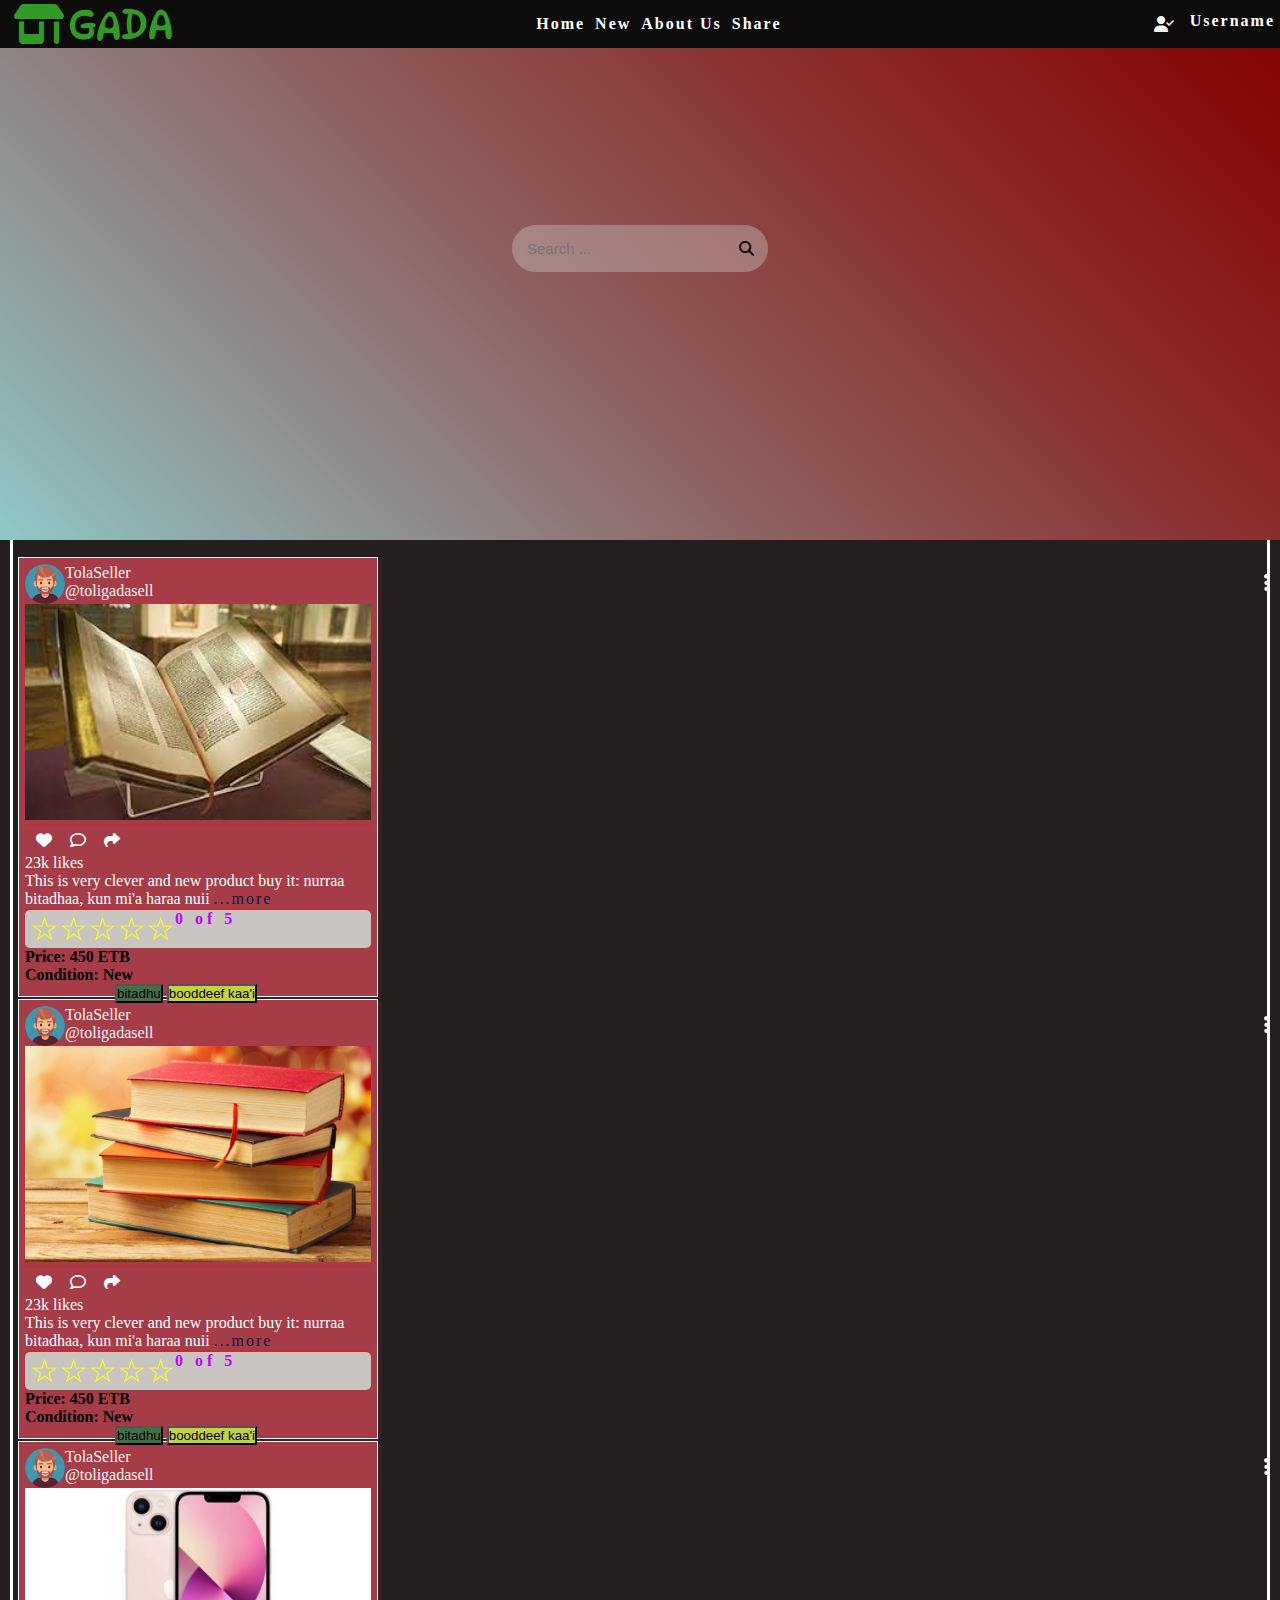
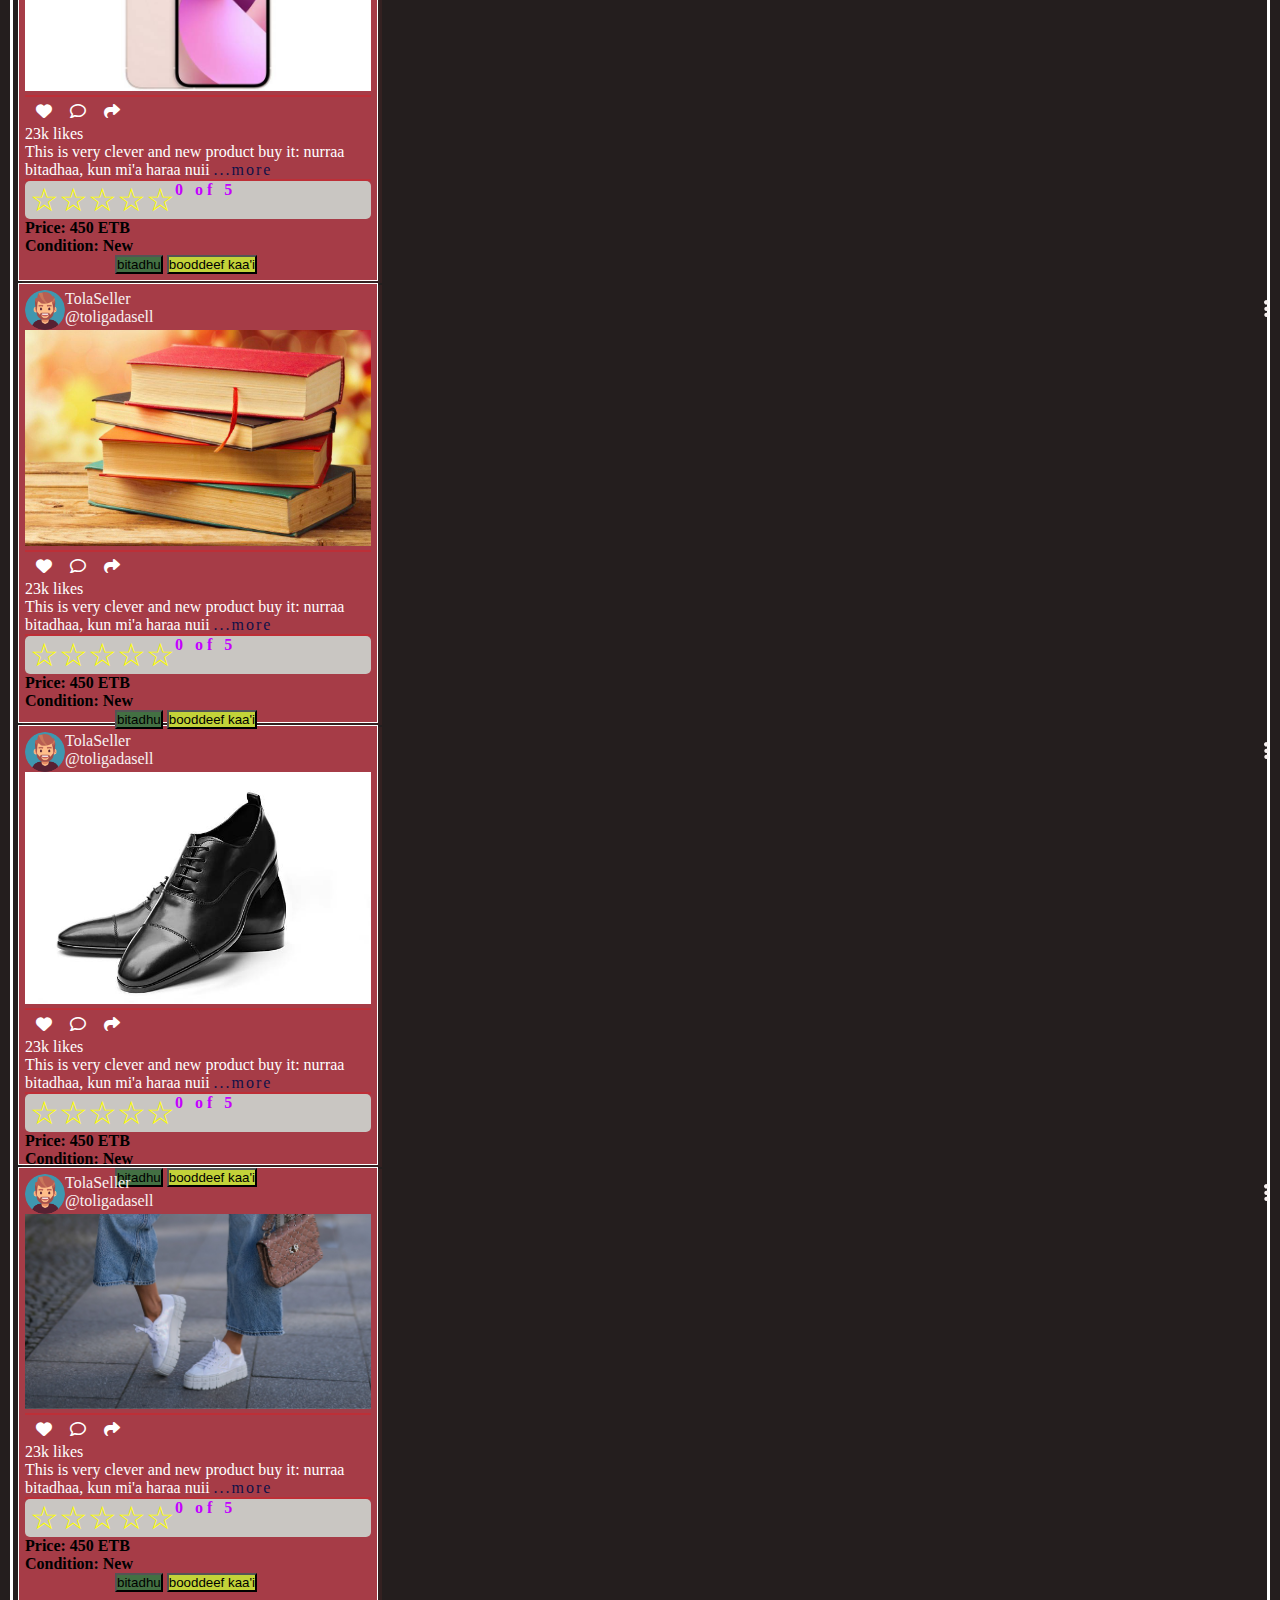
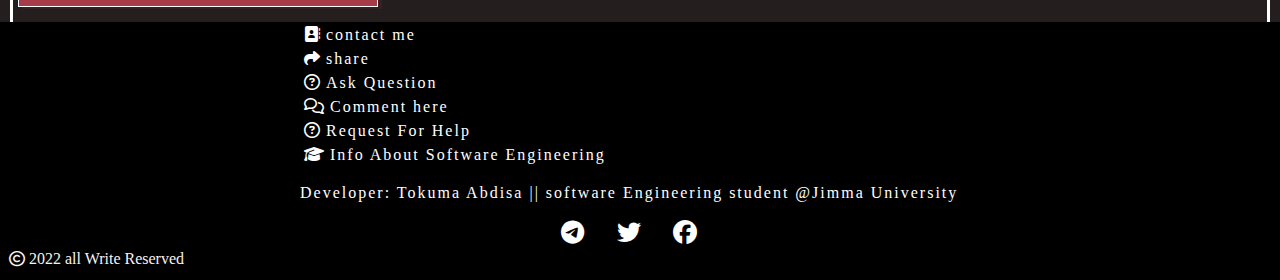
==== HomePage.html @ 73ef6624 "gada" ====
<!DOCTYPE html>
<html lang="en">

<head>
    <meta charset="UTF-8">
    <meta http-equiv="X-UA-Compatible" content="IE=edge">
    <meta name="viewport" content="width=device-width, initial-scale=1.0">
    <title>Document</title>
    <link rel="stylesheet" href="https://cdnjs.cloudflare.com/ajax/libs/font-awesome/6.1.1/css/all.min.css" />
    <link rel="stylesheet" href="sytlesheet.css" />
</head>

<body>
    <header>
        <div class="constantPageHeader"></div>
    </header>
    <div class="pages">
        <div class="Categories">
            <div class="categoryBg">
                <div class="userPofile dispflex">
                    <img class="pofileImg" src="user.png" alt="Suuraa Mi'a Gurguurtaaf dhiyaatee">
                    <p>TolaSeller <br> @toligadasell</p>
                    <div class="menudot">
                        <i class="fa-solid fa-ellipsis-vertical"></i>
                    </div>
                </div>

                <img class="productImg" src="index.jpg" alt="Suuraa Mi'a Gurguurtaaf dhiyaatee">
                <div class="SocialMediaButton">
                    <ul class="list-none" style="display: flex;">
                        <li><i class="fa-solid fa-heart"></i> <br></li>
                        <li><i class="fa-regular fa-comment"></i> </li>
                        <li><i class="fa-solid fa-share"></i></li>
                    </ul>
                    <p style="color: white; text-decoration: none;">
                        23k likes <br>
                        This is very clever and new product buy it:
                        nurraa bitadhaa, kun mi'a haraa nuii <a style="color: rgb(17, 17, 71);" href="#">...more</a>
                    </p>
                </div>

                <div class="SocailRating dispflex">
                    <button class="star">&#9734;</button>
                    <button class="star">&#9734;</button>
                    <button class="star">&#9734;</button>
                    <button class="star">&#9734;</button>
                    <button class="star">&#9734;</button>
                    <p class="starValue">0 of 5</p>
                </div>
                <div class="price"> Price: 450 ETB
                    <p>Condition: New</p>
                </div>
                <div class="buying"> 
                    <button style="background-color:rgb(67, 112, 67);" >bitadhu</button>
                    <button style="background-color:rgb(195, 211, 57);" >booddeef kaa'i</button>
                </div>
            </div>

            <div class="categoryBg">
                <div class="userPofile dispflex">
                    <img class="pofileImg" src="user.png" alt="Suuraa Mi'a Gurguurtaaf dhiyaatee">
                    <p>TolaSeller <br> @toligadasell</p>
                    <div class="menudot">
                        <i class="fa-solid fa-ellipsis-vertical"></i>
                    </div>
                </div>

                <img class="productImg" src="img2.jpeg" alt="Suuraa Mi'a Gurguurtaaf dhiyaatee">
                     <div class="SocialMediaButton">
                    <ul class="list-none" style="display: flex;">
                        <li><i class="fa-solid fa-heart"></i> <br></li>
                        <li><i class="fa-regular fa-comment"></i> </li>
                        <li><i class="fa-solid fa-share"></i></li>
                    </ul>
                    <p style="color: white; text-decoration: none;">
                        23k likes <br>
                        This is very clever and new product buy it:
                        nurraa bitadhaa, kun mi'a haraa nuii <a style="color: rgb(17, 17, 71);" href="#">...more</a>
                    </p>
                </div>

                <div class="SocailRating dispflex">
                    <button class="star">&#9734;</button>
                    <button class="star">&#9734;</button>
                    <button class="star">&#9734;</button>
                    <button class="star">&#9734;</button>
                    <button class="star">&#9734;</button>
                    <p class="starValue">0 of 5</p>
                </div>
                <div class="price"> Price: 450 ETB
                    <p>Condition: New</p>
                </div>
                <div class="buying"> 
                    <button style="background-color:rgb(67, 112, 67);" >bitadhu</button>
                    <button style="background-color:rgb(195, 211, 57);" >booddeef kaa'i</button>
                </div>
            </div>
            <div class="categoryBg">
                <div class="userPofile dispflex">
                    <img class="pofileImg" src="user.png" alt="Suuraa Mi'a Gurguurtaaf dhiyaatee">
                    <p>TolaSeller <br> @toligadasell</p>
                    <div class="menudot">
                        <i class="fa-solid fa-ellipsis-vertical"></i>
                    </div>
                </div>

                <img class="productImg" src="phone.jpg" alt="Suuraa Mi'a Gurguurtaaf dhiyaatee">
                        <div class="SocialMediaButton">
                    <ul class="list-none" style="display: flex;">
                        <li><i class="fa-solid fa-heart"></i> <br></li>
                        <li><i class="fa-regular fa-comment"></i> </li>
                        <li><i class="fa-solid fa-share"></i></li>
                    </ul>
                    <p style="color: white; text-decoration: none;">
                        23k likes <br>
                        This is very clever and new product buy it:
                        nurraa bitadhaa, kun mi'a haraa nuii <a style="color: rgb(17, 17, 71);" href="#">...more</a>
                    </p>
                </div>

                <div class="SocailRating dispflex">
                    <button class="star">&#9734;</button>
                    <button class="star">&#9734;</button>
                    <button class="star">&#9734;</button>
                    <button class="star">&#9734;</button>
                    <button class="star">&#9734;</button>
                    <p class="starValue">0 of 5</p>
                </div>
                <div class="price"> Price: 450 ETB
                    <p>Condition: New</p>
                </div>
                <div class="buying"> 
                    <button style="background-color:rgb(67, 112, 67);" >bitadhu</button>
                    <button style="background-color:rgb(195, 211, 57);" >booddeef kaa'i</button>
                </div>
            </div>
            <div class="categoryBg">
                <div class="userPofile dispflex">
                    <img class="pofileImg" src="user.png" alt="Suuraa Mi'a Gurguurtaaf dhiyaatee">
                    <p>TolaSeller <br> @toligadasell</p>
                    <div class="menudot">
                        <i class="fa-solid fa-ellipsis-vertical"></i>
                    </div>
                </div>

                <img class="productImg" src="img2.jpeg" alt="Suuraa Mi'a Gurguurtaaf dhiyaatee">
                     <div class="SocialMediaButton">
                    <ul class="list-none" style="display: flex;">
                        <li><i class="fa-solid fa-heart"></i> <br></li>
                        <li><i class="fa-regular fa-comment"></i> </li>
                        <li><i class="fa-solid fa-share"></i></li>
                    </ul>
                    <p style="color: white; text-decoration: none;">
                        23k likes <br>
                        This is very clever and new product buy it:
                        nurraa bitadhaa, kun mi'a haraa nuii <a style="color: rgb(17, 17, 71);" href="#">...more</a>
                    </p>
                </div>

                <div class="SocailRating dispflex">
                    <button class="star">&#9734;</button>
                    <button class="star">&#9734;</button>
                    <button class="star">&#9734;</button>
                    <button class="star">&#9734;</button>
                    <button class="star">&#9734;</button>
                    <p class="starValue">0 of 5</p>
                </div>
                <div class="price"> Price: 450 ETB
                    <p>Condition: New</p>
                </div>
                <div class="buying"> 
                    <button style="background-color:rgb(67, 112, 67);" >bitadhu</button>
                    <button style="background-color:rgb(195, 211, 57);" >booddeef kaa'i</button>
                </div>
            </div>
            <div class="categoryBg">
                <div class="userPofile dispflex">
                    <img class="pofileImg" src="user.png" alt="Suuraa Mi'a Gurguurtaaf dhiyaatee">
                    <p>TolaSeller <br> @toligadasell</p>
                    <div class="menudot">
                        <i class="fa-solid fa-ellipsis-vertical"></i>
                    </div>
                </div>

                <img class="productImg" src="shoes.jpg" alt="Suuraa Mi'a Gurguurtaaf dhiyaatee">
                      <div class="SocialMediaButton">
                    <ul class="list-none" style="display: flex;">
                        <li><i class="fa-solid fa-heart"></i> <br></li>
                        <li><i class="fa-regular fa-comment"></i> </li>
                        <li><i class="fa-solid fa-share"></i></li>
                    </ul>
                    <p style="color: white; text-decoration: none;">
                        23k likes <br>
                        This is very clever and new product buy it:
                        nurraa bitadhaa, kun mi'a haraa nuii <a style="color: rgb(17, 17, 71);" href="#">...more</a>
                    </p>
                </div>

                <div class="SocailRating dispflex">
                    <button class="star">&#9734;</button>
                    <button class="star">&#9734;</button>
                    <button class="star">&#9734;</button>
                    <button class="star">&#9734;</button>
                    <button class="star">&#9734;</button>
                    <p class="starValue">0 of 5</p>
                </div>
                <div class="price"> Price: 450 ETB
                    <p>Condition: New</p>
                </div>
                <div class="buying"> 
                    <button style="background-color:rgb(67, 112, 67);" >bitadhu</button>
                    <button style="background-color:rgb(195, 211, 57);" >booddeef kaa'i</button>
                </div>
            </div>
            <div class="categoryBg">
                <div class="userPofile dispflex">
                    <img class="pofileImg" src="user.png" alt="Suuraa Mi'a Gurguurtaaf dhiyaatee">
                    <p>TolaSeller <br> @toligadasell</p>
                    <div class="menudot">
                        <i class="fa-solid fa-ellipsis-vertical"></i>
                    </div>
                </div>

                <img class="productImg" src="shoes2.jpg" alt="Suuraa Mi'a Gurguurtaaf dhiyaatee">
                       <div class="SocialMediaButton">
                    <ul class="list-none" style="display: flex;">
                        <li><i class="fa-solid fa-heart"></i> <br></li>
                        <li><i class="fa-regular fa-comment"></i> </li>
                        <li><i class="fa-solid fa-share"></i></li>
                    </ul>
                    <p style="color: white; text-decoration: none;">
                        23k likes <br>
                        This is very clever and new product buy it:
                        nurraa bitadhaa, kun mi'a haraa nuii <a style="color: rgb(17, 17, 71);" href="#">...more</a>
                    </p>
                </div>

                <div class="SocailRating dispflex">
                    <button class="star">&#9734;</button>
                    <button class="star">&#9734;</button>
                    <button class="star">&#9734;</button>
                    <button class="star">&#9734;</button>
                    <button class="star">&#9734;</button>
                    <p class="starValue">0 of 5</p>
                </div>
                <div class="price"> Price: 450 ETB
                    <p>Condition: New</p>
                </div>
                <div class="buying"> 
                    <button style="background-color:rgb(67, 112, 67);" >bitadhu</button>
                    <button style="background-color:rgb(195, 211, 57);" >booddeef kaa'i</button>
                </div>
            </div>
            <!--- <ul>
               
                    <img class="productImg" src="shoes2.jpg" alt="Suuraa Mi'a Gurguurtaaf dhiyaatee">
                    price: 350 ETB
                </li>
                <li>
                    price: 350 ETB
                </li>
                <li>
                   price: 350 ETB
                </li>

            </ul>
        -->
        </div>
    </div>

    <footer>
        <div class="constantPageFooter"></div>
    </footer>
    <!-- SCRIPT BELOW-->
    <script src="eventCounter.js"></script>
    <script src="constantPage.js"></script>
</body>

</html>
---- sytlesheet.css ----
@import url("https://fonts.googleapis.com/css2?family=DynaPuff:wght@400;500;600;700&family=Uchen&display=swap");
* {
  margin: 0;
  padding: 0;
  box-sizing: border-box;
}
body {
  background-color: rgb(36, 30, 30);
  color: rgb(248, 242, 242);
  font-family: "Times New Roman", Times, serif;
}

/* Global styling*/
.list-none, .dispflex
{
display: flex;
list-style: none;
}
.list-none li,
.pd-x5
{
  padding: 0px 5px 0px 5px ;
}
.hidden
{
  display: none;
}
.menudot
{
position: absolute;
font-size: 20px;
cursor: pointer;
right: 2px;
margin: 5px;
}
/*********
||||||||||||||||||||||||||||||||||||||||||||||||
||||||||||||HEADER OF THE PAGES|||||||||||||||||
||||||||||||||||||||||||||||||||||||||||||||||||
*********/


header {
  top: 0;
  left: 0;
  justify-content: center;
  align-items: center;
  background:linear-gradient(45deg, #b2ffff81 ,rgb(133, 1, 1)) ;
  height: 60vh;
  width: 100%;
  
}
.upperpart {
  display: flex;
  justify-content: space-between;
  align-items: center;
  background-color: rgb(14, 11, 11);
  position: fixed;
  width: 100%;
  top: 0;
  left: 0;
}
.menuBar ul,
.loginStatus ul {
  list-style: none;
  display: flex;
  text-transform: capitalize;
}
.menuBar ul li a,
.loginStatus li a {
  text-decoration: none;
  color: #fff;
  font-weight: 800;
  letter-spacing: 2px;
  padding: 5px;
}
.menuBar li :hover {
  letter-spacing: 4px;
  background-color: #09be88;
  border-radius: 5px;
  transition: 0.3s;
}
.logo {
  color: rgb(49, 156, 35);
  margin-left: 10px;
  font-size: 40px;
  font-family: "DynaPuff";
}

/* search bar*/
.searchBar {
  justify-content: center;
  align-items: center;
  max-height: 80vh;
  padding-top: 25vh;
  margin-left: 40%;
  margin-right: 40%;
 
}
.search {
  padding: 10px;
  background-color: rgba(202, 198, 193, 0.4);
  border-radius: 50px;
  display: flex;
  outline: #fff;
  backdrop-filter: blur(4px) saturated(180%);
}
.search input {
  background: transparent;
  border: none;
  width: 100%;
  color: #fff;
  font-size: 15px;
  outline: none;
  padding: 5px;
}

.search button {
  background: transparent;
  border: none;
  font-size: 15px;
}
.search button :hover {
  color: lightblue;
  font-size: larger;
  transform: scale(1);
  transition: 0.3s;
}
/********
||||||||||||||||||||||||||||||||||||||||||||||||
||||||||||||FOOTER OF THE PAGES|||||||||||||||||
||||||||||||||||||||||||||||||||||||||||||||||||
/*********/
.constantPageFooter
{
  bottom: 0;
  left: 0;
}
footer {
  bottom: 0;
  left: 0;
  
  background-color: black;
  justify-content: center;
  text-align: center;
  z-index: 1000;
}
.aboutme ul
{
list-style: none;
text-align: left;
margin-left: 300px;
transform: scale(1);
transition: 0.5s; 
}
.aboutme ul li a
{
  
  transform: scale(1);
transition: 0.5s; 
}

.aboutme ul li :hover{
  transform: scale(1.5) translateY(-5px);
  letter-spacing: 5px;
  color: aqua;
}
.social ul
{
    list-style: none;
    display: flex;
    text-align: center;
    left:105px;
    justify-content: center;
    
}
.social ul li a{
    padding: 5px;
    padding-top: 15px;
    text-align: center;
    display: inline-block;
    margin-right: 20px;
    transform: scale(1.5);
}
.social ul li a :hover
{
  transform: scale(2) translateY(-5px);
  color: aquamarine;
  transition: 0.5s;  
}
a{
    text-decoration: none;
    color:rgb(255, 255, 255);
    letter-spacing: 2px;
}
.copyright
{
  position: relative;
  bottom: 5px;
  text-align: left;
  padding: 5px;
}
i{
  padding: 4px;
}

/**
|||||||||||||||||||||||||||||||||||||||||||||||||||
||||||||||||||| CATEGORIES PAGE |||||||||||||||||||
|||||||||||||||||||||||||||||||||||||||||||||||||||
**/
.pages {
  justify-content: space-between;
  display: flex;
  height: auto;
  z-index: 2000;
  margin: 0px 10px 0px 10px;
  padding: 15px 5px 15px 5px;
  border-left: solid white;
  border-right: solid white;

}

/*categories*/
.categoryBg
{
  background-color: #a63c47 ;
  background-size:auto;
  padding: 6px;
  height: 440px;
  width:  360px;
  margin-top: 2px;
  border-top: none;
  justify-content: space-between;
  border:1px solid white;
  box-shadow: 4px 2px rgba(197, 67, 67, 0.1);
}
.pofileImg
{
  width: 40px;
  height: 40px;
  border-radius: 50%;
}
.productImg
{
  cursor: pointer;
  width: 100%;
  height: auto;
}
.SocialMediaButton
{
  color: black;
  border: 2px solid rgba(241, 21, 21, 0.301);
  border-left: none;
  border-right: none;
}
.SocialMediaButton ul { 
  color: #fff;
  padding: 2px;
}
.SocialMediaButton ul li{
  cursor: pointer;
  user-select: none;
}
.SocailRating
{
  letter-spacing: normal;
  user-select: none;
  padding-left: 5px;
  border-radius: 5px;
  background-color: rgb(201, 198, 194);
}
.SocailRating p{
  font-size: medium;
  letter-spacing: 4px;
  color: rgb(195, 0, 255);
  font-weight: 800;
}
.star
{
  cursor: pointer;
  color: yellow;
  font-size: 2rem;
  background: none;
  border: none;
}
.price
{
  color: black;
  font-weight: 600;
}
.buying 
{
  margin-left: 90px;
}
/*end*/

h1
{
    text-transform: capitalize;
    color: rgb(246, 246, 248);
}
/**
|||||||||||||||||||||||||||||||||||||||||||||||||||
||| DEVICES SCREEN SIZE RESPONSIVINESS BEHAVIOR |||
|||||||||||||||||||||||||||||||||||||||||||||||||||
**/
@media screen and (max-width:800px) 
{
  .menu{
    right: 30px;
  }
  .menu ul li a{
    padding:10px ;
   
  }
  
}
@media screen and (max-width:600px) 
{
  
  header {
    width: 100%;
  }
  .upperpart
  {
    height: 50px;
  }
  .logo{
    font-size: 30px;
  
  }
  .loginStatus ul
  {
    display: block;
    text-align: right;
  }
  .menuBar {
    position: absolute;
    margin-top: 35px;
    display: block;
  }
  .searchBar {
    margin-left: 10px;
    margin-right: 10px;
  }
  .pages
  {
    display: block;
    margin: 0;
    padding: 5px 3px 1px 3px;
  }
  .categoryBg
  {
    width: 100%;
    padding-left: 0;
    padding: 0;
  }
  .aboutme ul
  {
    text-align: center;
    margin-left: 0;
  }
}
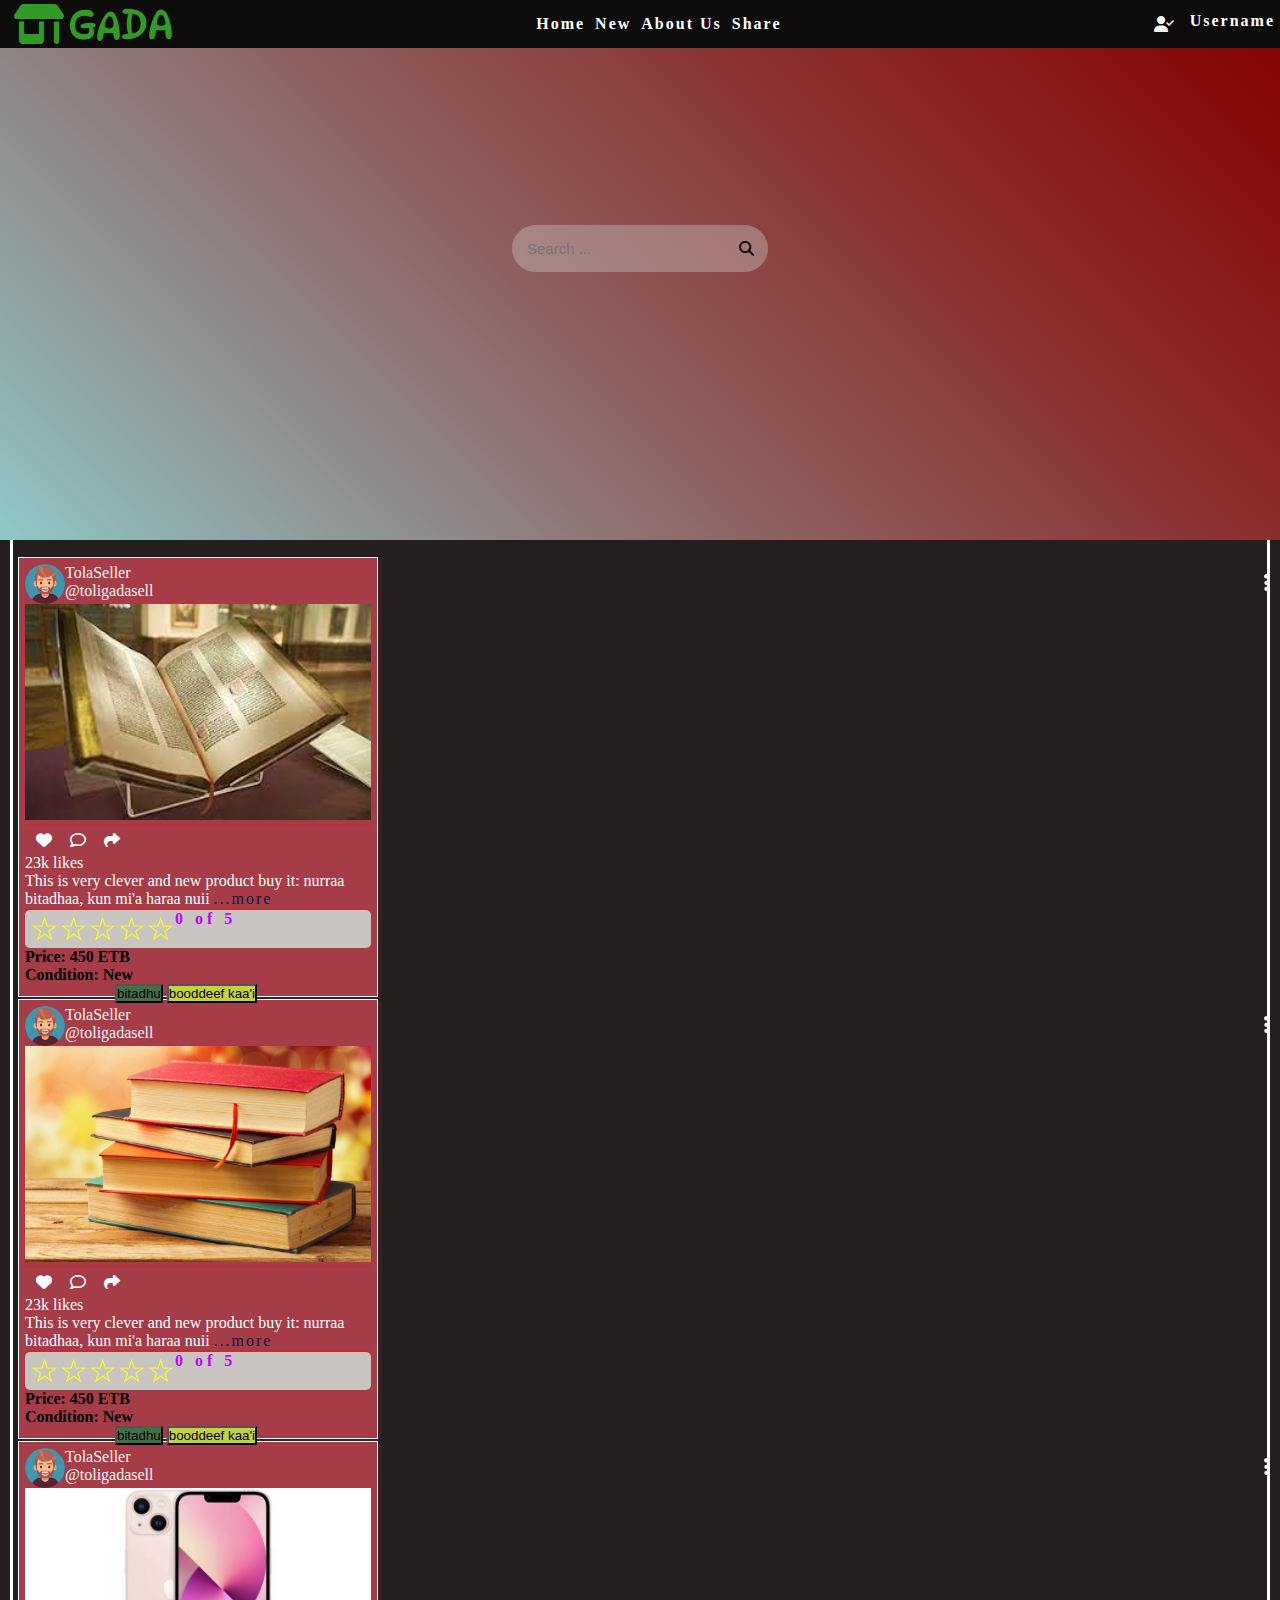
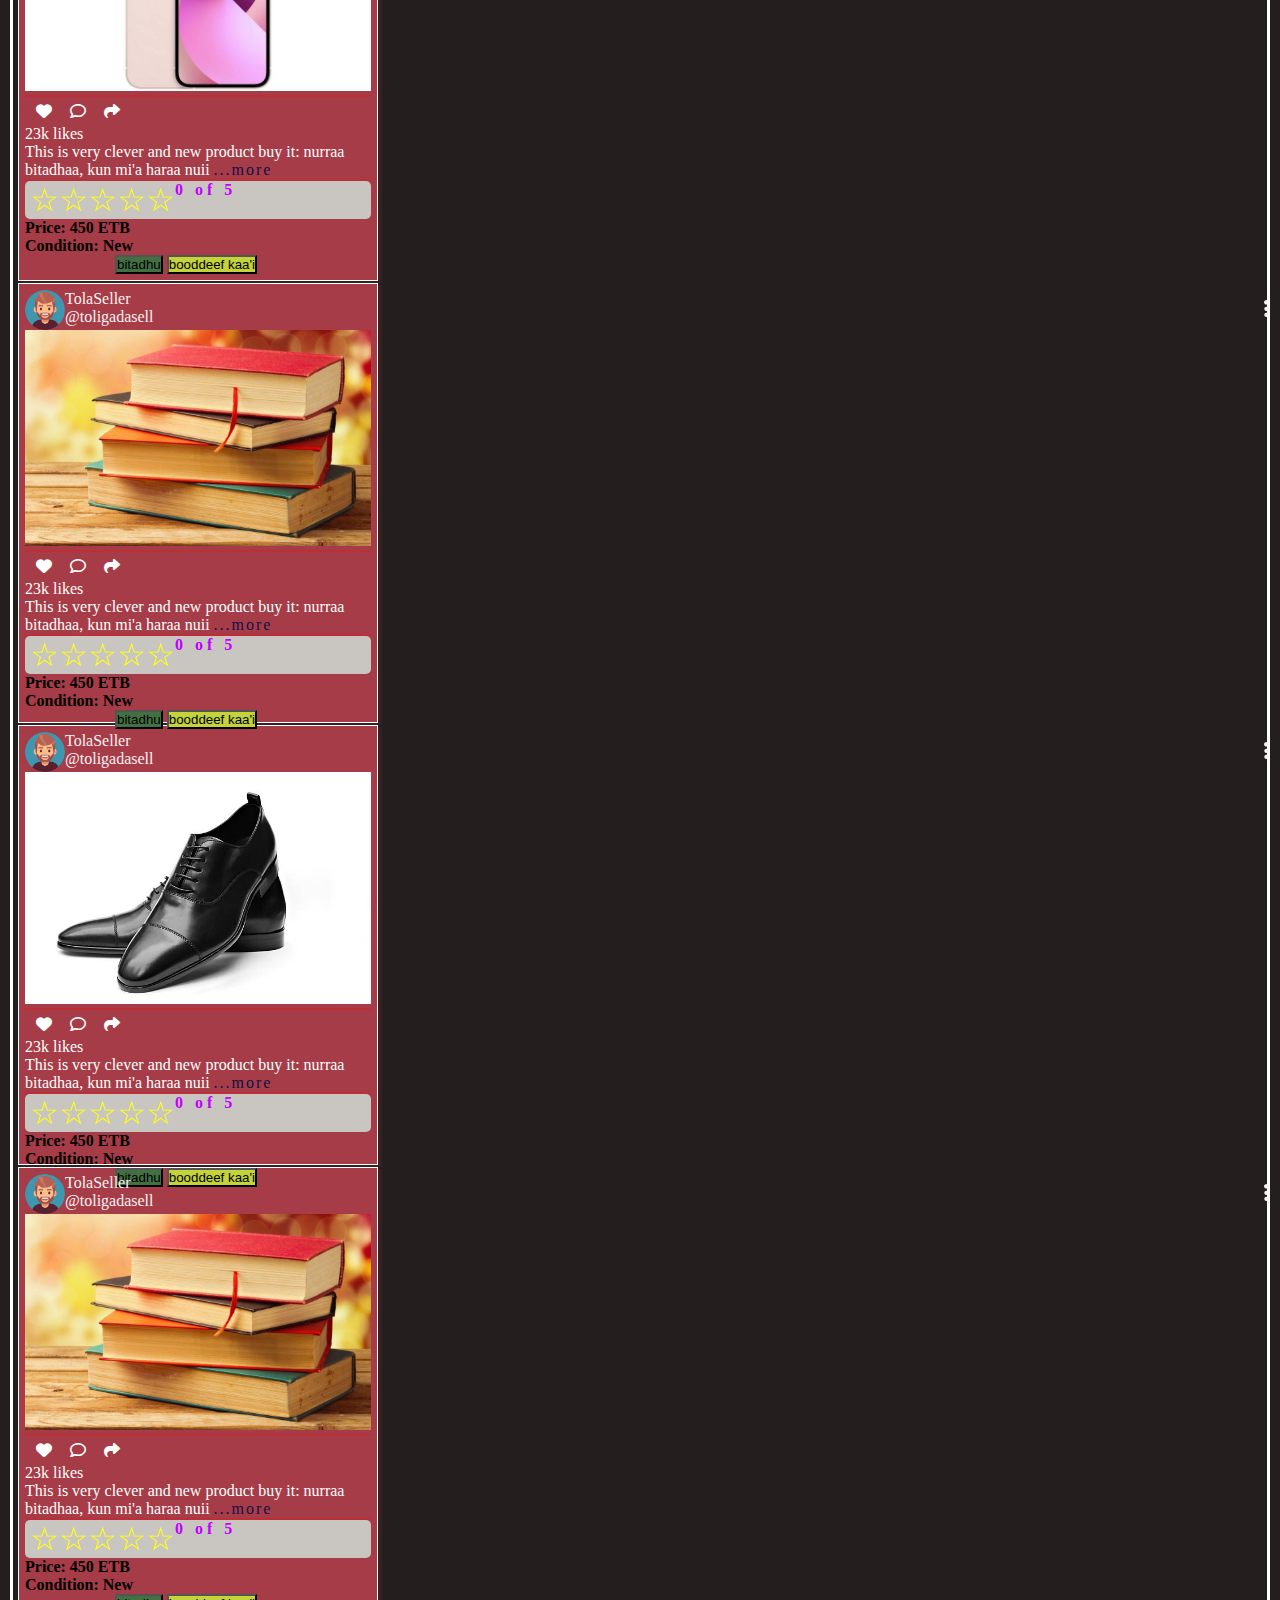
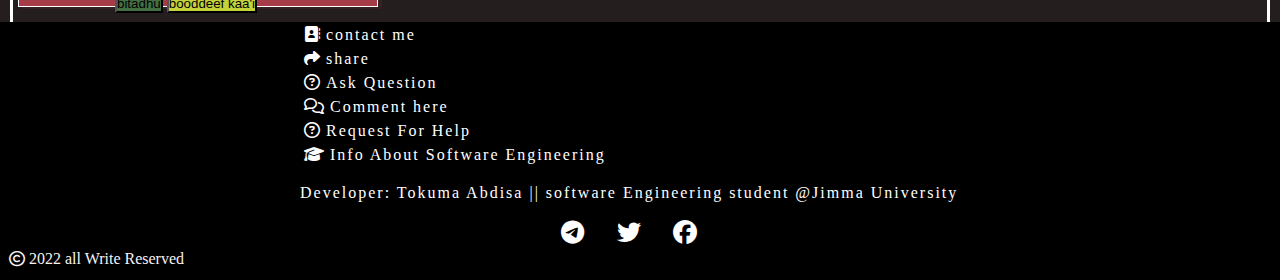
==== commit 7a264c99: "gada" ====
--- a/HomePage.html
+++ b/HomePage.html
@@ -18,14 +18,14 @@
         <div class="Categories">
             <div class="categoryBg">
                 <div class="userPofile dispflex">
-                    <img class="pofileImg" src="user.png" alt="Suuraa Mi'a Gurguurtaaf dhiyaatee">
-                    <p>TolaSeller <br> @toligadasell</p>
-                    <div class="menudot">
-                        <i class="fa-solid fa-ellipsis-vertical"></i>
-                    </div>
-                </div>
-
-                <img class="productImg" src="index.jpg" alt="Suuraa Mi'a Gurguurtaaf dhiyaatee">
+                    <img class="pofileImg" src="asset/user.png" alt="Suuraa Mi'a Gurguurtaaf dhiyaatee">
+                    <p>TolaSeller <br> @toligadasell</p>
+                    <div class="menudot">
+                        <i class="fa-solid fa-ellipsis-vertical"></i>
+                    </div>
+                </div>
+
+                <img class="productImg" src="asset/index.jpg" alt="Suuraa Mi'a Gurguurtaaf dhiyaatee">
                 <div class="SocialMediaButton">
                     <ul class="list-none" style="display: flex;">
                         <li><i class="fa-solid fa-heart"></i> <br></li>
@@ -58,14 +58,14 @@
 
             <div class="categoryBg">
                 <div class="userPofile dispflex">
-                    <img class="pofileImg" src="user.png" alt="Suuraa Mi'a Gurguurtaaf dhiyaatee">
-                    <p>TolaSeller <br> @toligadasell</p>
-                    <div class="menudot">
-                        <i class="fa-solid fa-ellipsis-vertical"></i>
-                    </div>
-                </div>
-
-                <img class="productImg" src="img2.jpeg" alt="Suuraa Mi'a Gurguurtaaf dhiyaatee">
+                    <img class="pofileImg" src="asset/user.png" alt="Suuraa Mi'a Gurguurtaaf dhiyaatee">
+                    <p>TolaSeller <br> @toligadasell</p>
+                    <div class="menudot">
+                        <i class="fa-solid fa-ellipsis-vertical"></i>
+                    </div>
+                </div>
+
+                <img class="productImg" src="asset/img2.jpeg" alt="Suuraa Mi'a Gurguurtaaf dhiyaatee">
                      <div class="SocialMediaButton">
                     <ul class="list-none" style="display: flex;">
                         <li><i class="fa-solid fa-heart"></i> <br></li>
@@ -97,14 +97,14 @@
             </div>
             <div class="categoryBg">
                 <div class="userPofile dispflex">
-                    <img class="pofileImg" src="user.png" alt="Suuraa Mi'a Gurguurtaaf dhiyaatee">
-                    <p>TolaSeller <br> @toligadasell</p>
-                    <div class="menudot">
-                        <i class="fa-solid fa-ellipsis-vertical"></i>
-                    </div>
-                </div>
-
-                <img class="productImg" src="phone.jpg" alt="Suuraa Mi'a Gurguurtaaf dhiyaatee">
+                    <img class="pofileImg" src="asset/user.png" alt="Suuraa Mi'a Gurguurtaaf dhiyaatee">
+                    <p>TolaSeller <br> @toligadasell</p>
+                    <div class="menudot">
+                        <i class="fa-solid fa-ellipsis-vertical"></i>
+                    </div>
+                </div>
+
+                <img class="productImg" src="asset/phone.jpg" alt="Suuraa Mi'a Gurguurtaaf dhiyaatee">
                         <div class="SocialMediaButton">
                     <ul class="list-none" style="display: flex;">
                         <li><i class="fa-solid fa-heart"></i> <br></li>
@@ -136,14 +136,14 @@
             </div>
             <div class="categoryBg">
                 <div class="userPofile dispflex">
-                    <img class="pofileImg" src="user.png" alt="Suuraa Mi'a Gurguurtaaf dhiyaatee">
-                    <p>TolaSeller <br> @toligadasell</p>
-                    <div class="menudot">
-                        <i class="fa-solid fa-ellipsis-vertical"></i>
-                    </div>
-                </div>
-
-                <img class="productImg" src="img2.jpeg" alt="Suuraa Mi'a Gurguurtaaf dhiyaatee">
+                    <img class="pofileImg" src="asset/user.png" alt="Suuraa Mi'a Gurguurtaaf dhiyaatee">
+                    <p>TolaSeller <br> @toligadasell</p>
+                    <div class="menudot">
+                        <i class="fa-solid fa-ellipsis-vertical"></i>
+                    </div>
+                </div>
+
+                <img class="productImg" src="asset/img2.jpeg" alt="Suuraa Mi'a Gurguurtaaf dhiyaatee">
                      <div class="SocialMediaButton">
                     <ul class="list-none" style="display: flex;">
                         <li><i class="fa-solid fa-heart"></i> <br></li>
@@ -175,14 +175,14 @@
             </div>
             <div class="categoryBg">
                 <div class="userPofile dispflex">
-                    <img class="pofileImg" src="user.png" alt="Suuraa Mi'a Gurguurtaaf dhiyaatee">
-                    <p>TolaSeller <br> @toligadasell</p>
-                    <div class="menudot">
-                        <i class="fa-solid fa-ellipsis-vertical"></i>
-                    </div>
-                </div>
-
-                <img class="productImg" src="shoes.jpg" alt="Suuraa Mi'a Gurguurtaaf dhiyaatee">
+                    <img class="pofileImg" src="asset/user.png" alt="Suuraa Mi'a Gurguurtaaf dhiyaatee">
+                    <p>TolaSeller <br> @toligadasell</p>
+                    <div class="menudot">
+                        <i class="fa-solid fa-ellipsis-vertical"></i>
+                    </div>
+                </div>
+
+                <img class="productImg" src="asset/shoes.jpg" alt="Suuraa Mi'a Gurguurtaaf dhiyaatee">
                       <div class="SocialMediaButton">
                     <ul class="list-none" style="display: flex;">
                         <li><i class="fa-solid fa-heart"></i> <br></li>
@@ -214,14 +214,14 @@
             </div>
             <div class="categoryBg">
                 <div class="userPofile dispflex">
-                    <img class="pofileImg" src="user.png" alt="Suuraa Mi'a Gurguurtaaf dhiyaatee">
-                    <p>TolaSeller <br> @toligadasell</p>
-                    <div class="menudot">
-                        <i class="fa-solid fa-ellipsis-vertical"></i>
-                    </div>
-                </div>
-
-                <img class="productImg" src="shoes2.jpg" alt="Suuraa Mi'a Gurguurtaaf dhiyaatee">
+                    <img class="pofileImg" src="asset/user.png" alt="Suuraa Mi'a Gurguurtaaf dhiyaatee">
+                    <p>TolaSeller <br> @toligadasell</p>
+                    <div class="menudot">
+                        <i class="fa-solid fa-ellipsis-vertical"></i>
+                    </div>
+                </div>
+
+                <img class="productImg" src="asset/img2.jpeg" alt="Suuraa Mi'a Gurguurtaaf dhiyaatee">
                        <div class="SocialMediaButton">
                     <ul class="list-none" style="display: flex;">
                         <li><i class="fa-solid fa-heart"></i> <br></li>
@@ -251,20 +251,7 @@
                     <button style="background-color:rgb(195, 211, 57);" >booddeef kaa'i</button>
                 </div>
             </div>
-            <!--- <ul>
-               
-                    <img class="productImg" src="shoes2.jpg" alt="Suuraa Mi'a Gurguurtaaf dhiyaatee">
-                    price: 350 ETB
-                </li>
-                <li>
-                    price: 350 ETB
-                </li>
-                <li>
-                   price: 350 ETB
-                </li>
-
-            </ul>
-        -->
+           
         </div>
     </div>
 
@@ -272,8 +259,8 @@
         <div class="constantPageFooter"></div>
     </footer>
     <!-- SCRIPT BELOW-->
-    <script src="eventCounter.js"></script>
-    <script src="constantPage.js"></script>
+    <script src="js/eventCounter.js"></script>
+    <script src="js/constantPage.js"></script>
 </body>
 
 </html>